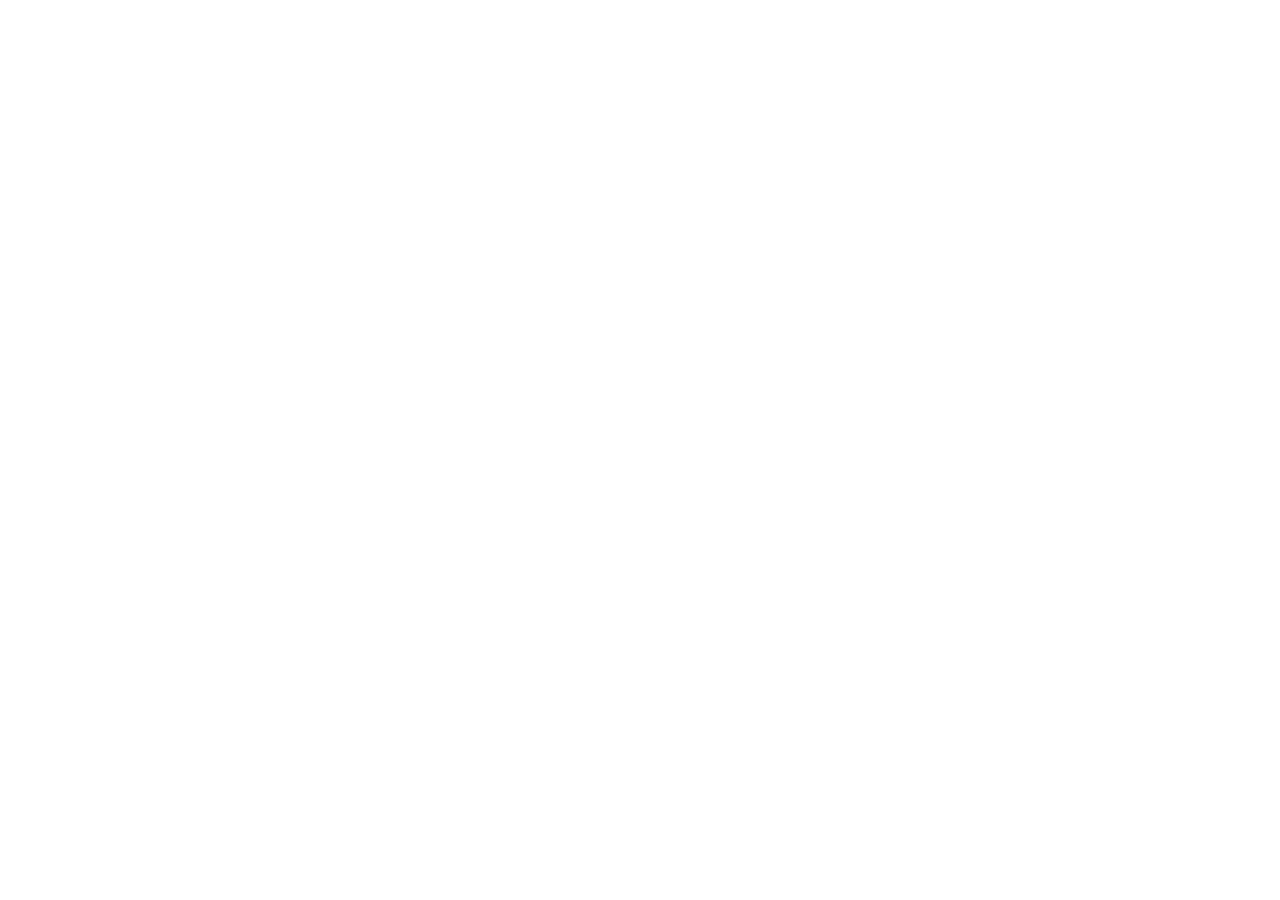
==== JournalProject/index.html @ ec210f6c "Add files via upload" ====
<!DOCTYPE html>
<html lang="en">
	<head>
		<meta charset="UTF-8" />
		<meta name="viewport" content="width=device-width, initial-scale=1.0" />
		<link rel="stylesheet" href="/CSS/style.css" />
		<title>Document</title>
	</head>
	<body>
		<div class="gradebook">
			<div class="students"></div>
			<div class="marks"></div>
			<div class="aver"></div>
		</div>
	</body>
	<script src="/JS/script.js"></script>
</html>
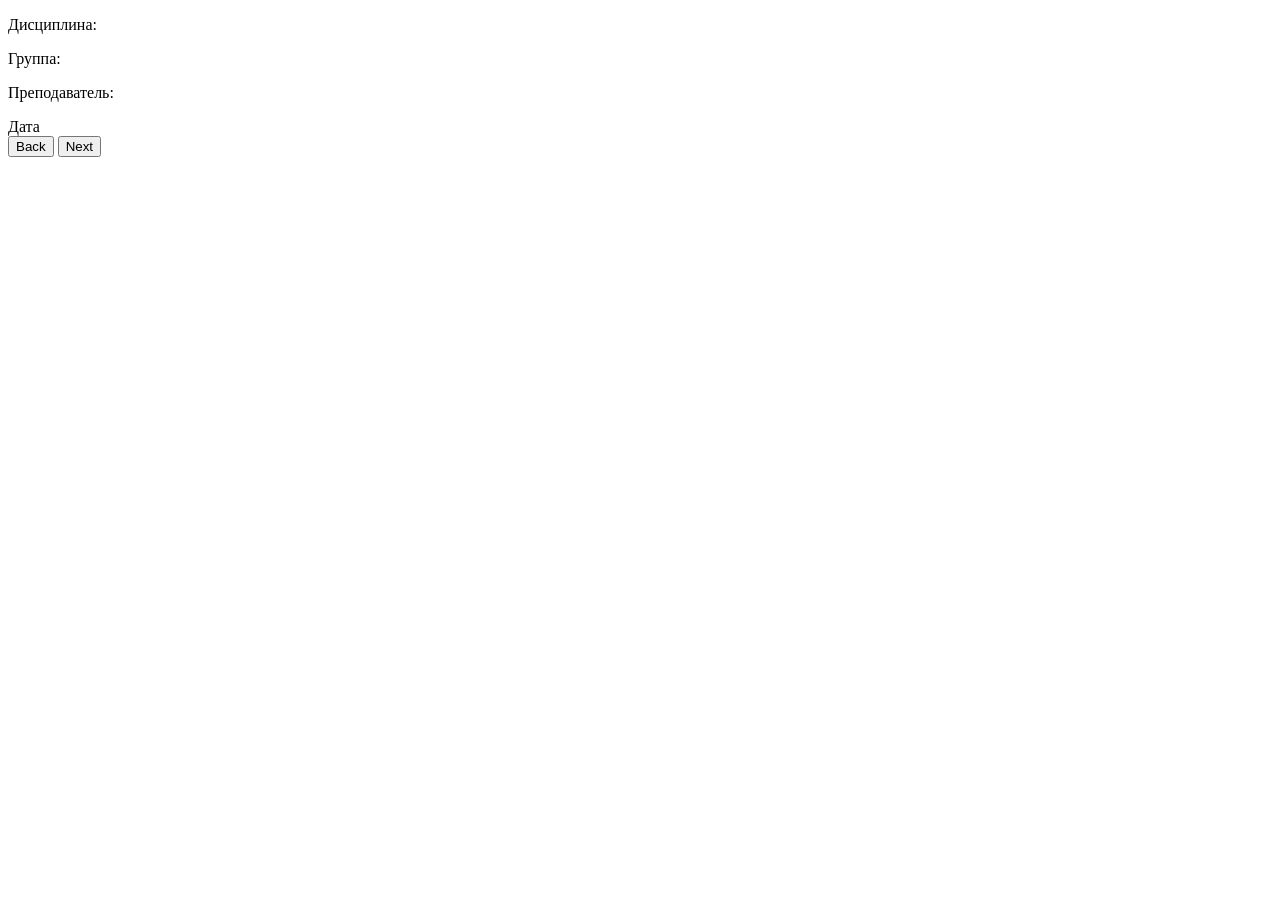
==== commit 5e96d360: "Add files via upload" ====
--- a/JournalProject/index.html
+++ b/JournalProject/index.html
@@ -1,17 +1,38 @@
 <!DOCTYPE html>
 <html lang="en">
-	<head>
-		<meta charset="UTF-8" />
-		<meta name="viewport" content="width=device-width, initial-scale=1.0" />
-		<link rel="stylesheet" href="/CSS/style.css" />
-		<title>Document</title>
-	</head>
-	<body>
-		<div class="gradebook">
-			<div class="students"></div>
-			<div class="marks"></div>
-			<div class="aver"></div>
+
+<head>
+	<meta charset="UTF-8" />
+	<meta name="viewport" content="width=device-width, initial-scale=1.0" />
+	<link rel="stylesheet" href="/CSS/style.css" />
+	<title>Document</title>
+</head>
+
+<body>
+	<div class="blockinfo">
+		<div class="discipline">
+			<p>Дисциплина:</p>
 		</div>
-	</body>
-	<script src="/JS/script.js"></script>
-</html>
+		<div class="group">
+			<p>Группа:</p>
+		</div>
+		<div class="teacher">
+			<p>Преподаватель:</p>
+		</div>
+	</div>
+	<div class="dateline">
+		<div class="d">Дата</div>
+		<div class="date"></div>
+	</div>
+	<div class="gradebook">
+		<div class="students"></div>
+		<div class="marks"></div>
+		<div class="aver"></div>
+		<div class="result"></div>
+	</div>
+	<button>Back</button>
+	<button id="next-btn">Next</button>
+</body>
+<script src="/JS/script.js"></script>
+
+</html>
